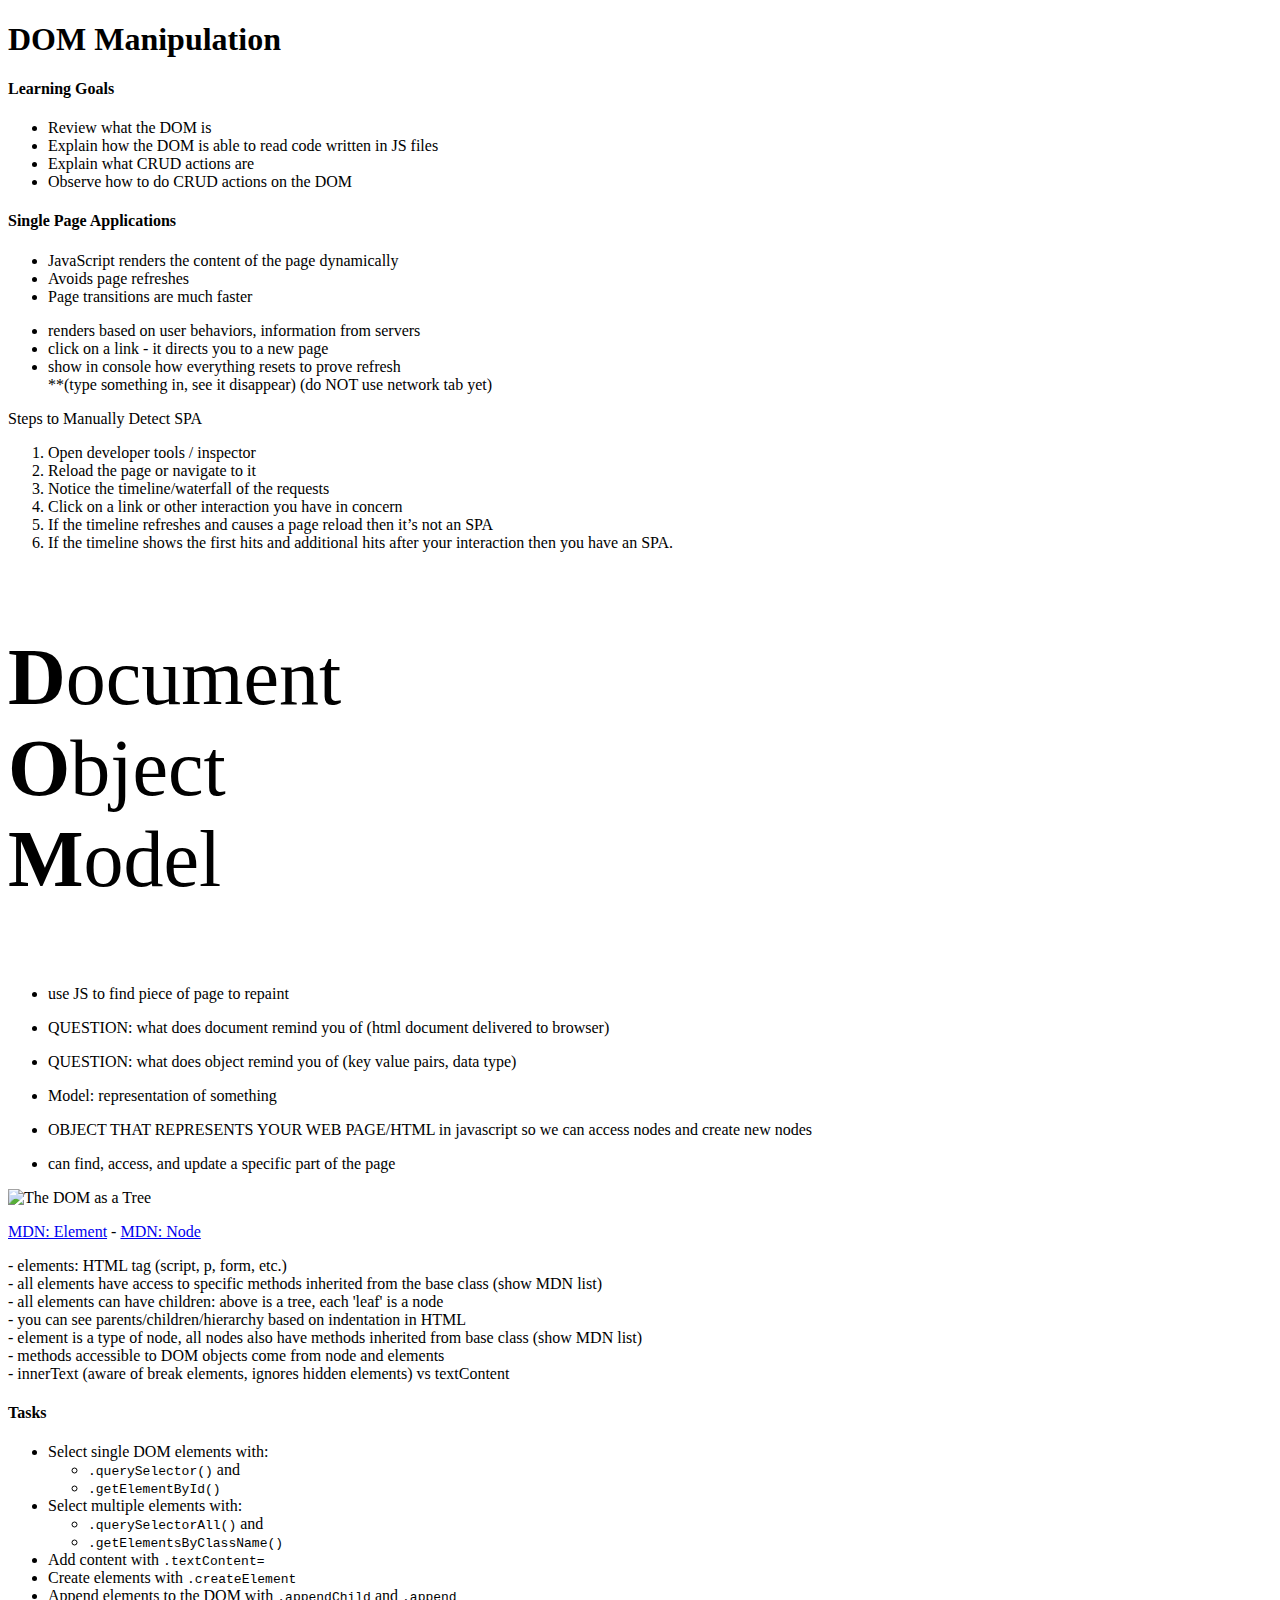
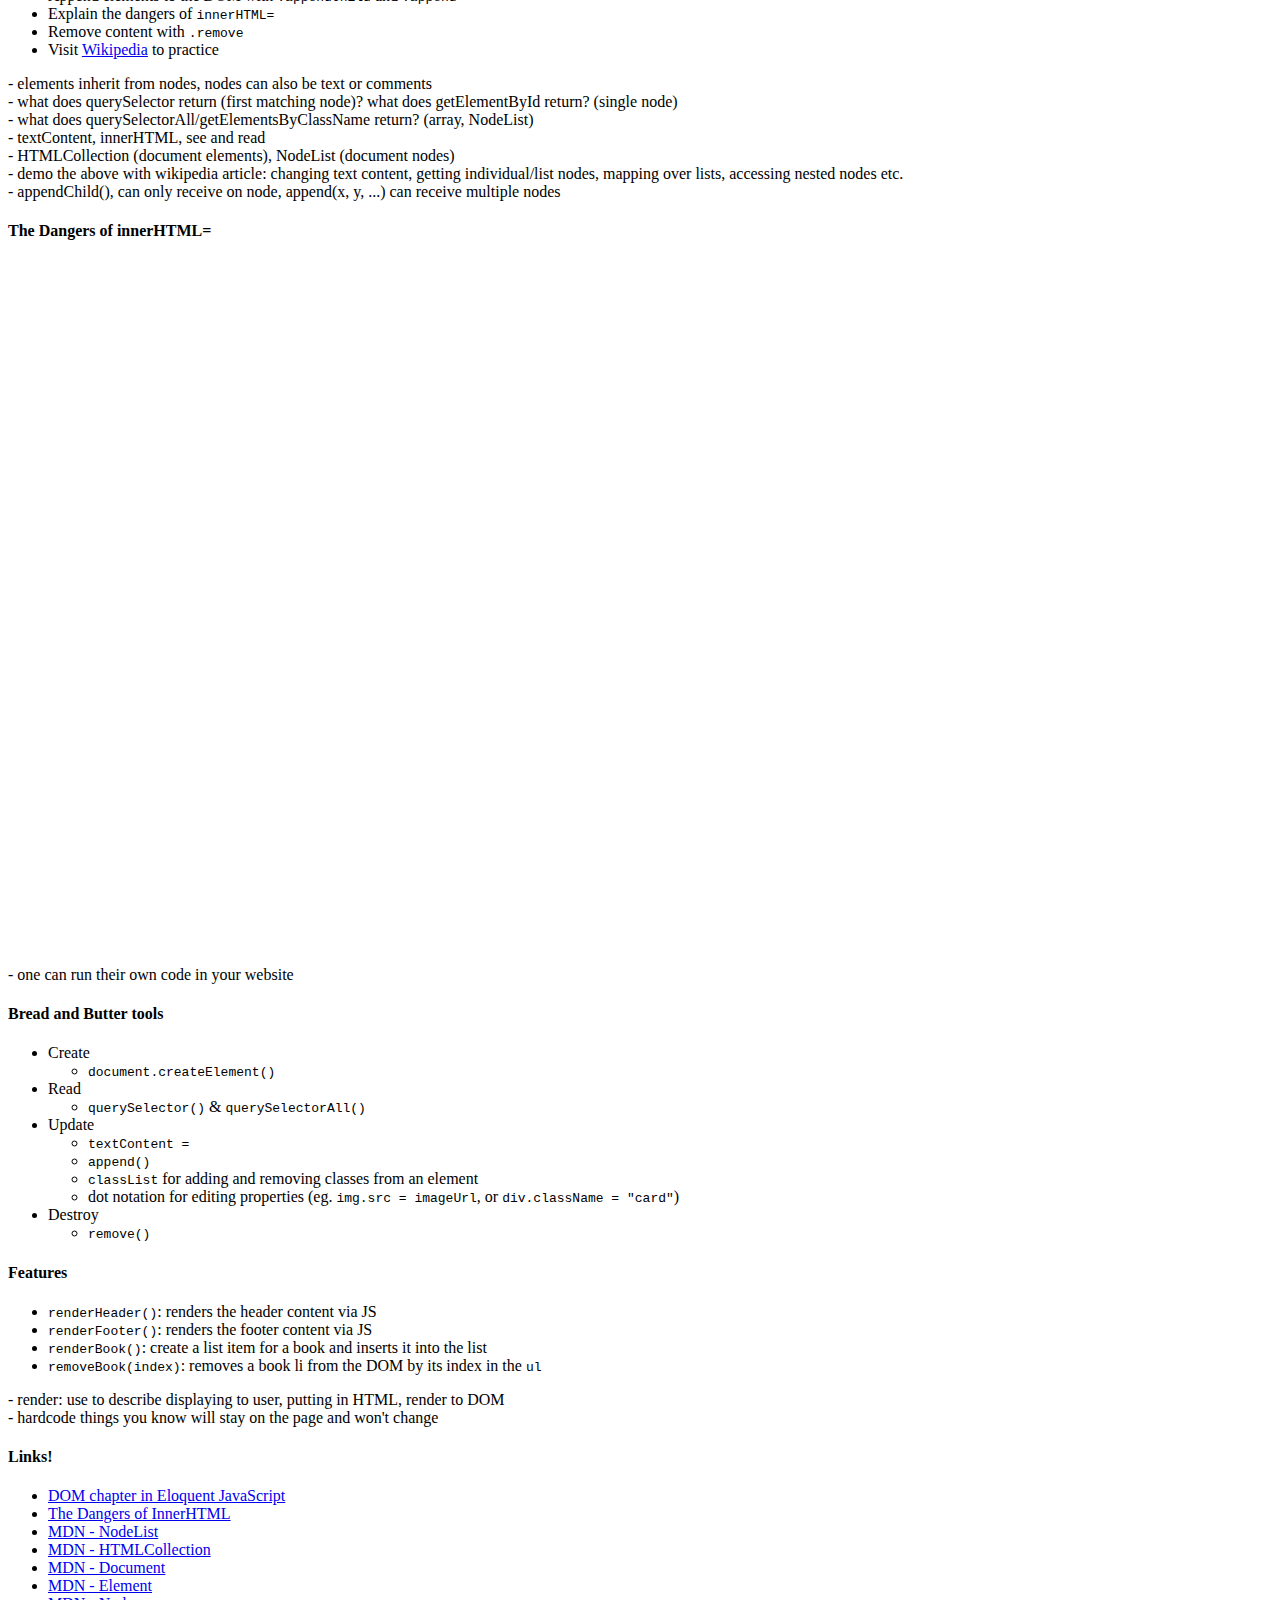
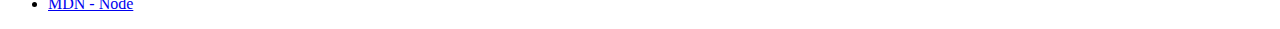
==== assets/export/index.html @ f5b66966 "demo done" ====
<!doctype html>
<html lang="en">

<head>
  <meta charset="utf-8">

  <title>02_dom_manipulation</title>

  <meta name="description" content="A framework for easily creating beautiful presentations using HTML">
  <meta name="author" content="Hakim El Hattab">

  <meta name="apple-mobile-web-app-capable" content="yes">
  <meta name="apple-mobile-web-app-status-bar-style" content="black-translucent">

  <meta name="viewport" content="width=device-width, initial-scale=1.0">

  <link rel="stylesheet" href="libs/reveal.js/4.3.1/reset.css">
  <link rel="stylesheet" href="libs/reveal.js/4.3.1/reveal.css">

  <link rel="stylesheet" href="https://maxcdn.bootstrapcdn.com/font-awesome/4.5.0/css/font-awesome.min.css">

  <!-- highlight Theme -->
  
  <link rel="stylesheet" href="libs/highlight.js/11.3.1/styles/monokai.min.css">
  
	
		
	<link rel="stylesheet" href="libs/reveal.js/4.3.1/plugin/chalkboard/style.css">
	
	
	
  <link rel="stylesheet" href="libs/reveal.js/4.3.1/plugin/customcontrols/style.css">
  
	



  <!-- Revealjs Theme -->
  
  <link rel="stylesheet" href="libs/reveal.js/4.3.1/theme/night.css" id="theme">
  
  

  <link rel="stylesheet" href="libs/styles/tasklist.css">
	<link rel="stylesheet" href="libs/styles/iota.css">
	<link rel="stylesheet" href="libs/styles/layout.css">


  <!-- Revealjs Theme -->
  

   <!-- css list -->
	

   
<style>
  :root {
     --r-main-font-size: 24px;
        
  }
</style>


</head>

<body>

   

  <div class="reveal">

    <!-- Any section element inside of this container is displayed as a slide -->
    <div class="slides">

      


    
        <section >
            
            <h1>DOM Manipulation</h1>

            </section>
    



    
        <section >
            
            <h4>Learning Goals</h4>
<ul>
<li>Review what the DOM is</li>
<li>Explain how the DOM is able to read code written in JS files</li>
<li>Explain what CRUD actions are</li>
<li>Observe how to do CRUD actions on the DOM</li>
</ul>
<aside class="notes">
</aside>
            </section>
    



    
        <section >
            
            <h4>Single Page Applications</h4>
<ul>
<li>JavaScript renders the content of the page dynamically</li>
<li>Avoids page refreshes</li>
<li>Page transitions are much faster</li>
</ul>
<aside class="notes">
<ul>
<li>renders based on user behaviors, information from servers <br /></li>
<li>click on a link - it directs you to a new page <br /></li>
<li>show in console how everything resets to prove refresh <br />
**(type something in, see it disappear) (do NOT use network tab yet) <br /></li>
</ul>
<p>Steps to Manually Detect SPA</p>
<ol>
<li>Open developer tools / inspector</li>
<li>Reload the page or navigate to it</li>
<li>Notice the timeline/waterfall of the requests</li>
<li>Click on a link or other interaction you have in concern</li>
<li>If the timeline refreshes and causes a page reload then it’s not an SPA</li>
<li>If the timeline shows the first hits and additional hits after your interaction then you have an SPA.</li>
</ol>
</aside>
            </section>
    



    
        <section >
            
            <p style="font-size: 5rem">
<b>D</b>ocument <br/>
<b>O</b>bject <br/>
<b>M</b>odel
</p>
<aside class="notes">
<ul>
<li>
<p>use JS to find piece of page to repaint</p>
</li>
<li>
<p>QUESTION: what does document remind you of (html document delivered to browser) <br /></p>
</li>
<li>
<p>QUESTION: what does object remind you of (key value pairs, data type) <br /></p>
</li>
<li>
<p>Model: representation of something <br /></p>
</li>
<li>
<p>OBJECT THAT REPRESENTS YOUR WEB PAGE/HTML in javascript so we can access nodes and create new nodes <br /></p>
</li>
<li>
<p>can find, access, and update a specific part of the page</p>
</li>
</ul>
</aside>
            </section>
    



    
        <section >
            
            <img src="./dom-is-a-tree.drawio.svg" alt="The DOM as a Tree" style="width: 80%" />
<p><a href="https://developer.mozilla.org/en-US/docs/Web/API/Element">MDN: Element</a> - <a href="https://developer.mozilla.org/en-US/docs/Web/API/Node">MDN: Node</a></p>
<aside class="notes">
- elements: HTML tag (script, p, form, etc.)<br />
- all elements have access to specific methods inherited from the base class (show MDN list) <br />
- all elements can have children: above is a tree, each 'leaf' is a node <br />
- you can see parents/children/hierarchy based on indentation in HTML <br />
- element is a type of node, all nodes also have methods inherited from base class (show MDN list) <br />
- methods accessible to DOM objects come from node and elements <br />
- innerText (aware of break elements, ignores hidden elements) vs textContent
</aside>
            </section>
    



    
        <section >
            
            <h4>Tasks</h4>
<ul>
<li>Select single DOM elements with:
<ul>
<li><code>.querySelector()</code> and</li>
<li><code>.getElementById()</code></li>
</ul>
</li>
<li>Select multiple elements with:
<ul>
<li><code>.querySelectorAll()</code> and</li>
<li><code>.getElementsByClassName()</code></li>
</ul>
</li>
<li>Add content with <code>.textContent=</code></li>
<li>Create elements with <code>.createElement</code></li>
<li>Append elements to the DOM with <code>.appendChild</code> and <code>.append</code></li>
<li>Explain the dangers of <code>innerHTML=</code></li>
<li>Remove content with <code>.remove</code></li>
<li>Visit <a href="https://en.wikipedia.org/wiki/The_Most_Unwanted_Song" rel="noopener noreferrer" target="_blank">Wikipedia</a> to practice</li>
</ul>
<aside class="notes">
- elements inherit from nodes, nodes can also be text or comments <br />
- what does querySelector return (first matching node)?  what does getElementById return? (single node) <br />
- what does querySelectorAll/getElementsByClassName return? (array, NodeList) <br />
- textContent, innerHTML, see and read <br />
- HTMLCollection (document elements), NodeList (document nodes) <br />
- demo the above with wikipedia article: changing text content, getting individual/list nodes, mapping over lists, accessing nested nodes etc. <br />
- appendChild(), can only receive on node, append(x, y, ...) can receive multiple nodes
</aside>
            </section>
    



    
        <section >
            
            <h4>The Dangers of innerHTML=</h4>
<iframe src="https://codesandbox.io/embed/dark-silence-5rbq0x?fontsize=14&hidenavigation=1&theme=dark"
  style="width:100%; height:700px; border:0; border-radius: 4px; overflow:hidden;"
  title="dark-silence-5rbq0x"
  allow="accelerometer; ambient-light-sensor; camera; encrypted-media; geolocation; gyroscope; hid; microphone; midi; payment; usb; vr; xr-spatial-tracking"
  sandbox="allow-forms allow-modals allow-popups allow-presentation allow-same-origin allow-scripts"
></iframe>
<aside class="notes">
- one can run their own code in your website
</aside>
            </section>
    



    
        <section >
            
            <h4>Bread and Butter tools</h4>
<ul>
<li>Create
<ul>
<li><code>document.createElement()</code></li>
</ul>
</li>
<li>Read
<ul>
<li><code>querySelector()</code> &amp; <code>querySelectorAll()</code></li>
</ul>
</li>
<li>Update
<ul>
<li><code>textContent =</code></li>
<li><code>append()</code></li>
<li><code>classList</code> for adding and removing classes from an element</li>
<li>dot notation for editing properties (eg. <code>img.src = imageUrl</code>, or <code>div.className = &quot;card&quot;</code>)</li>
</ul>
</li>
<li>Destroy
<ul>
<li><code>remove()</code></li>
</ul>
</li>
</ul>
<aside class="notes">
</aside>
            </section>
    



    
        <section >
            
            <h4>Features</h4>
<ul>
<li><code>renderHeader()</code>: renders the header content via JS</li>
<li><code>renderFooter()</code>: renders the footer content via JS</li>
<li><code>renderBook()</code>: create a list item for a book and inserts it into the list</li>
<li><code>removeBook(index)</code>: removes a book li from the DOM by its index in the <code>ul</code></li>
</ul>
<aside class="notes">
- render: use to describe displaying to user, putting in HTML, render to DOM <br />
- hardcode things you know will stay on the page and won't change
</aside>
            </section>
    



    
        <section >
            
            <h4>Links!</h4>
<ul>
<li><a href="https://eloquentjavascript.net/14_dom.html">DOM chapter in Eloquent JavaScript</a></li>
<li><a href="https://betterprogramming.pub/dom-manipulation-the-dangers-of-innerhtml-602f4119d905">The Dangers of InnerHTML</a></li>
<li><a href="https://developer.mozilla.org/en-US/docs/Web/API/NodeList">MDN - NodeList</a></li>
<li><a href="https://developer.mozilla.org/en-US/docs/Web/API/HTMLCollection">MDN - HTMLCollection</a></li>
<li><a href="https://developer.mozilla.org/en-US/docs/Web/API/Document">MDN - Document</a></li>
<li><a href="https://developer.mozilla.org/en-US/docs/Web/API/Element">MDN - Element</a></li>
<li><a href="https://developer.mozilla.org/en-US/docs/Web/API/Node">MDN - Node</a></li>
</ul>
<aside class="notes">
</aside>
            </section>
    


    </div>


  </div>

  <div class="line top"></div>
  <div class="line bottom"></div>
  <div class="line left"></div>
  <div class="line right"></div>

  <script src="libs/reveal.js/4.3.1/reveal.js"></script>
<script src="libs/reveal.js/4.3.1/plugin/notes/notes.js"></script>
<script src="libs/reveal.js/4.3.1/plugin/markdown/markdown.js"></script>
<script src="libs/reveal.js/4.3.1/plugin/highlight/highlight.js"></script>
<script src="libs/reveal.js/4.3.1/plugin/math/math.js"></script>
<script src="libs/reveal.js/4.3.1/plugin/fullscreen/plugin.js"></script>
<script src="libs/reveal.js/4.3.1/plugin/animate/plugin.js"></script>
<script src="libs/reveal.js/4.3.1/plugin/animate/svg.min.js"></script>
<script src="libs/reveal.js/4.3.1/plugin/anything/plugin.js"></script>
<script src="libs/reveal.js/4.3.1/plugin/anything/Chart.min.js"></script>
<script src="libs/reveal.js/4.3.1/plugin/anything/d3/d3.v3.min.js"></script>
<script src="libs/reveal.js/4.3.1/plugin/anything/d3.patch.js"></script>
<script src="libs/reveal.js/4.3.1/plugin/anything/d3/queue.v1.min.js"></script>
<script src="libs/reveal.js/4.3.1/plugin/anything/d3/topojson.v1.min.js"></script>
<script src="libs/reveal.js/4.3.1/plugin/anything/function-plot.js"></script>
<script src="libs/reveal.js/4.3.1/plugin/customcontrols/plugin.js"></script>
<script src="libs/reveal.js/4.3.1/plugin/embed-tweet/plugin.js"></script>
<script src="libs/reveal.js/4.3.1/plugin/chart/chart.min.js"></script>
<script src="libs/reveal.js/4.3.1/plugin/chart/plugin.js"></script>
<script src="libs/reveal.js/4.3.1/plugin/verticator/verticator.js"></script>

<script src="libs/reveal.js/4.3.1/plugin/zoom/zoom.js"></script>
<script src="libs/reveal.js/4.3.1/plugin/search/search.js"></script>
<script src="libs/reveal.js/4.3.1/plugin/menu/menu.js"></script>
<script src="libs/reveal.js/4.3.1/plugin/chalkboard/plugin.js"></script>

<!--	<script src="libs/reveal.js/4.3.1/plugin/audio-slideshow/plugin.js"></script>  -->
<!--	<script src="libs/reveal.js/4.3.1/plugin/audio-slideshow/recorder.js"></script>-->
<!--	<script src="libs/reveal.js/4.3.1/plugin/audio-slideshow/RecordRTC.js"></script>-->

  

<script>
  const printPlugins = [
      RevealNotes,
      RevealHighlight,
      RevealMath.MathJax3,
      RevealAnimate,
      RevealChalkboard, 
			RevealEmbedTweet,
			RevealChart,
		];

		const plugins =  [...printPlugins,
		RevealZoom, 
		RevealSearch, 
				RevealMarkdown, 
				RevealMenu, 
				RevealFullscreen,
				RevealAnything,
				//RevealAudioSlideshow,
				//RevealAudioRecorder,
				RevealCustomControls, 
				// poll
				// question
				// seminar
				Verticator 
				 ]


		// Also available as an ES module, see:
		// https://revealjs.com/initialization/
		Reveal.initialize({
			controls: true,
      controlsTutorial: true,
      controlsLayout: 'bottom-right',
      controlsBackArrows: 'faded',
      progress: true,
      slideNumber: false,
      //#showSlideNumber "all" "print" "speaker"
      hash: true, //# hash: false,
      //# respondToHashChanges: true,
      //# history: false,
      keyboard: true,
      //#keyboardCondition: null,
      overview: true,
      center: true,
      touch: false,
      loop: false,
      rtl: false,
      //#navigationMode: 'default', linear grid
      shuffle: false,
      fragments: true,
      fragmentInURL: false,
      embedded: false,
      help: true,
      //#pause: true
      showNotes: false,
      autoPlayMedia: false, // TODO fix this to a nullable value
      //#preloadIframes: null. true false
      //#autoAnimate: true
      //#autoAnimateMatcher: null,
      //#autoAnimateEasing: 'ease',
      //autoAnimateDuration: 1.0,
      //#autoAnimateUnmatched: true
      //#autoAnimateStyles: []
      autoSlide: 0, // TODO fix this to a falseable value
      autoSlideStoppable: true,
      autoSlideMethod: '0',
      defaultTiming: 120,
      mouseWheel: false,
      //#previewLinks: false
      //#postMessage: true, // TODO : this can cause issues with the vscode api ???
      //#postMessageEvents: false,
      //#focusBodyOnPageVisibilityChange: true,
      transition: 'slide',
      transitionSpeed: 'default',
      backgroundTransition: 'fade',
      //#pdfMaxPagesPerSlide: Number.POSITIVE_INFINITY,
      //#pdfSeparateFragments: true,
      //#pdfPageHeightOffset: -1,
      viewDistance: 3,
      //#mobileViewDistance: 2,
      display: 'block',
      //#hideInactiveCursor: true,
      //#hideCursorTime: 5000

      // Parallax Background
      parallaxBackgroundImage: '',
      parallaxBackgroundSize: '',
      parallaxBackgroundHorizontal: 0,
      parallaxBackgroundVertical: 0,

      //Presentation Size
      width: 960,
			height: 700,
			margin: 0.01,
      minScale: 0.2,
      maxScale: 2,
      disableLayout: false,

      audio: {
        prefix: 'audio/', // audio files are stored in the "audio" folder
        suffix: '.ogg', // audio files have the ".ogg" ending
        textToSpeechURL: null, // the URL to the text to speech converter
        defaultNotes: false, // use slide notes as default for the text to speech converter
        defaultText: false, // use slide text as default for the text to speech converter
        advance: 0, // advance to next slide after given time in milliseconds after audio has played, use negative value to not advance
        autoplay: false, // automatically start slideshow
        defaultDuration: 5, // default duration in seconds if no audio is available
        defaultAudios: true, // try to play audios with names such as audio/1.2.ogg
        playerOpacity: 0.05, // opacity value of audio player if unfocused
        playerStyle: 'position: fixed; bottom: 4px; left: 25%; width: 50%; height:75px; z-index: 33;', // style used for container of audio controls
        startAtFragment: false, // when moving to a slide, start at the current fragment or at the start of the slide
      },
      
      chalkboard: { // font-awesome.min.css must be available
        //src: "chalkboard/chalkboard.json",
        storage: "chalkboard-demo",
      },
      
			customcontrols: {
					controls: [
      						{
						  id: 'toggle-overview',
						  title: 'Toggle overview (O)',
						  icon: '<i class="fa fa-th"></i>',
						  action: 'Reveal.toggleOverview();'
						}
						,
      {
        icon: '<i class="fa fa-pen-square"></i>',
        title: 'Toggle chalkboard (B)',
        action: 'RevealChalkboard.toggleChalkboard();'
      },
      {
        icon: '<i class="fa fa-pen"></i>',
        title: 'Toggle notes canvas (C)',
        action: 'RevealChalkboard.toggleNotesCanvas();'
      }
      
				]
			},
			chart: {
					defaults: { 
						color: 'lightgray', // color of labels
						scale: { 
							beginAtZero: true, 
							ticks: { stepSize: 1 },
							grid: { color: "lightgray" } , // color of grid lines
						},
					},
					line: { borderColor: [ "rgba(20,220,220,.8)" , "rgba(220,120,120,.8)", "rgba(20,120,220,.8)" ], "borderDash": [ [5,10], [0,0] ] }, 
					bar: { backgroundColor: [ "rgba(20,220,220,.8)" , "rgba(220,120,120,.8)", "rgba(20,120,220,.8)" ]}, 
					pie: { backgroundColor: [ ["rgba(0,0,0,.8)" , "rgba(220,20,20,.8)", "rgba(20,220,20,.8)", "rgba(220,220,20,.8)", "rgba(20,20,220,.8)"] ]},
					radar: { borderColor: [ "rgba(20,220,220,.8)" , "rgba(220,120,120,.8)", "rgba(20,120,220,.8)" ]}, 
			},
			math: {
				mathjax: 'https://cdn.jsdelivr.net/gh/mathjax/mathjax@2.7.8/MathJax.js',
				config: 'TeX-AMS_HTML-full',
				// pass other options into `MathJax.Hub.Config()`
				TeX: { Macros: { RR: "{\\bf R}" } }
				},
				anything: [ 
				{
		className: "plot",
		defaults: {width:500, height: 500, grid:true},
		initialize: (function(container, options){ options.target = "#"+container.id; functionPlot(options) })
	 },
	 {
		className: "chart",  
		initialize: (function(container, options){ container.chart = new Chart(container.getContext("2d"), options);  })
	 },
	 {
		className: "anything",
		initialize: (function(container, options){ if (options && options.initialize) { options.initialize(container)} })
	 },
					],
			// Learn about plugins: https://revealjs.com/plugins/
			plugins: (window.location.search.match(/print-pdf/gi) ? printPlugins : plugins ) 
		});
			


	    // Change chalkboard theme : 
		function changeTheme(input) {
			var config = {};
			config.theme = input.value;
			Reveal.getPlugin("RevealChalkboard").configure(config);
			input.blur();
		}

		// // Handle the message inside the webview
        // window.addEventListener('message', event => {

        //     const message = event.data; // The JSON data our extension sent

        //     switch (message.command) {
        //         case 'refactor':
        //             Reveal.toggleHelp();
        //     }
        // });

		if (window.location.search.match(/print-pdf-now/gi)) {
      		setTimeout(() => {
				window.print();
			  }, 2500);
			
    }
</script>

</body>

</html>
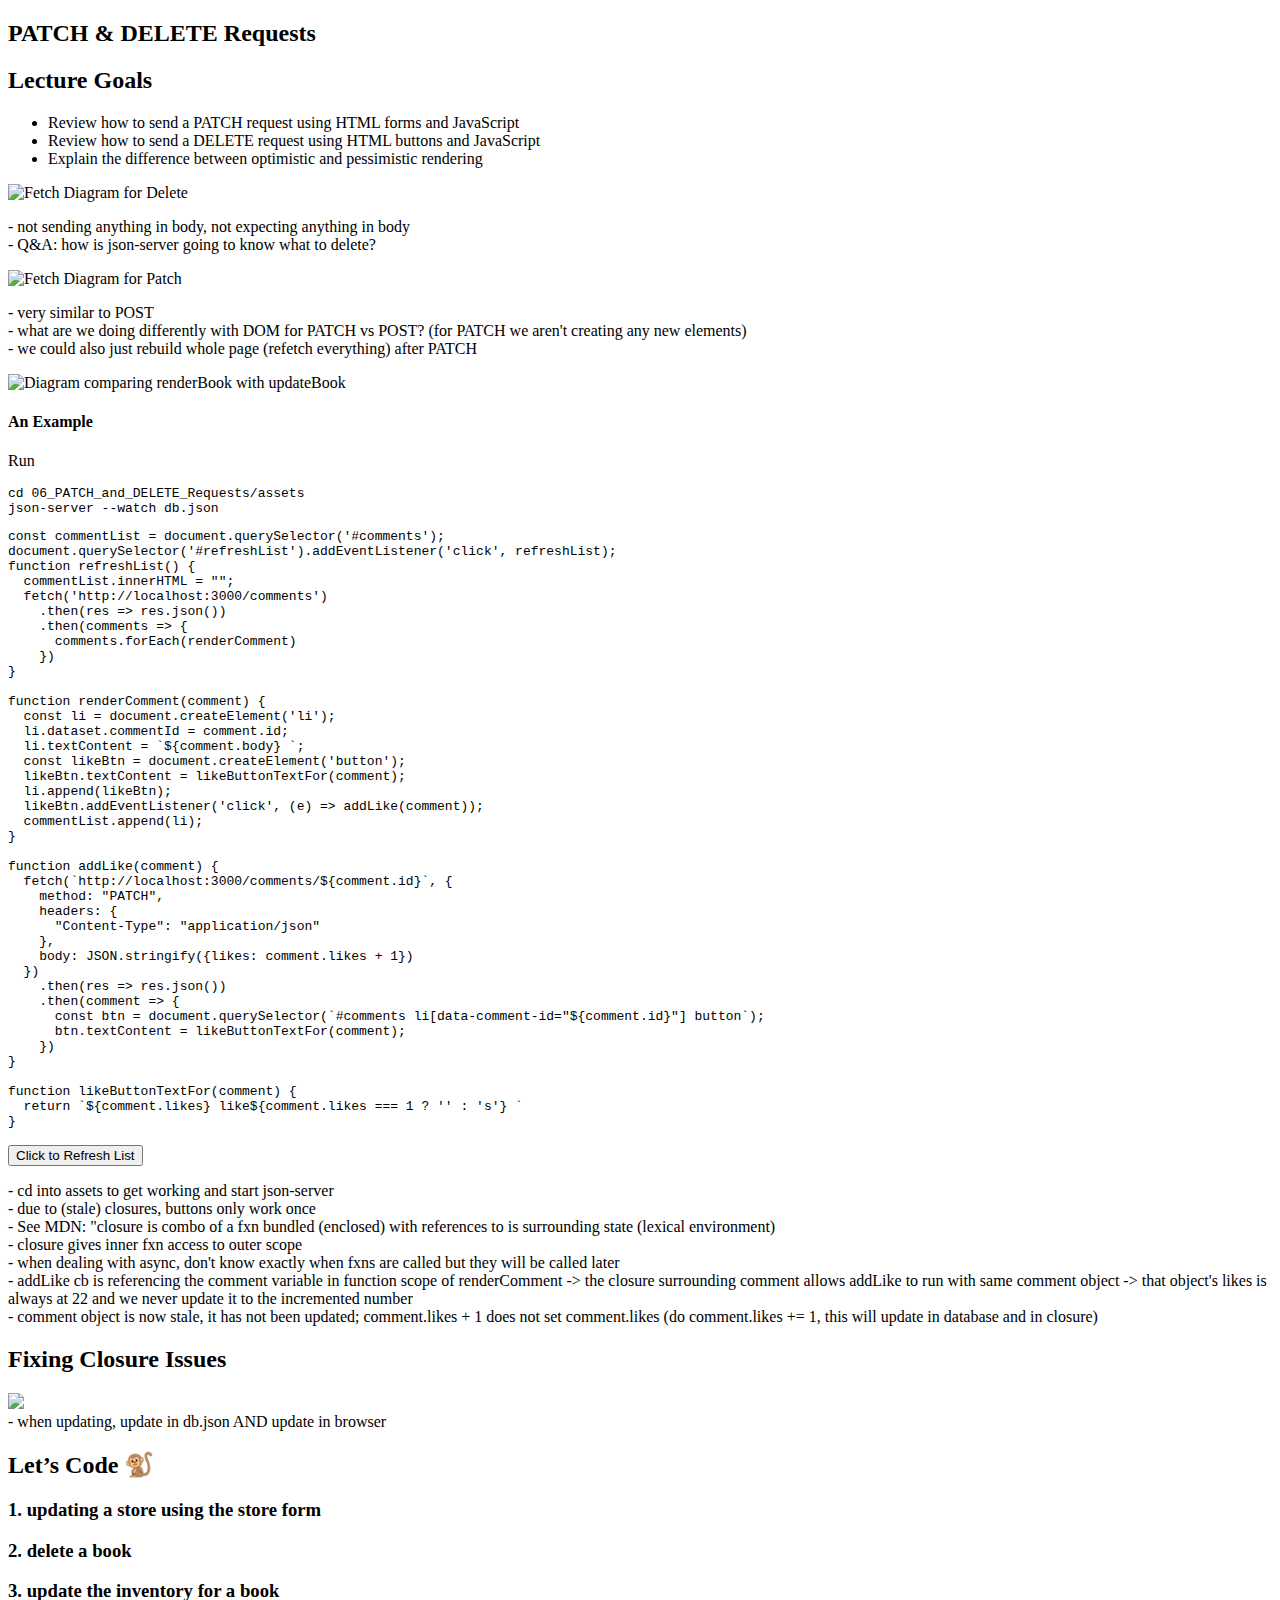
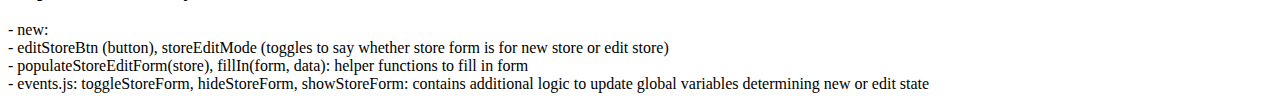
==== commit 1b673208: "demo done" ====
--- a/assets/export/index.html
+++ b/assets/export/index.html
@@ -4,7 +4,7 @@
 <head>
   <meta charset="utf-8">
 
-  <title>02_dom_manipulation</title>
+  <title>06_patch_delete</title>
 
   <meta name="description" content="A framework for easily creating beautiful presentations using HTML">
   <meta name="author" content="Hakim El Hattab">
@@ -78,22 +78,21 @@
     
         <section >
             
-            <h1>DOM Manipulation</h1>
-
-            </section>
-    
-
-
-
-    
-        <section >
-            
-            <h4>Learning Goals</h4>
+            <h2>PATCH &amp; DELETE Requests</h2>
+
+            </section>
+    
+
+
+
+    
+        <section >
+            
+            <h2>Lecture Goals</h2>
 <ul>
-<li>Review what the DOM is</li>
-<li>Explain how the DOM is able to read code written in JS files</li>
-<li>Explain what CRUD actions are</li>
-<li>Observe how to do CRUD actions on the DOM</li>
+<li>Review how to send a PATCH request using HTML forms and JavaScript</li>
+<li>Review how to send a DELETE request using HTML buttons and JavaScript</li>
+<li>Explain the difference between optimistic and pessimistic rendering</li>
 </ul>
 <aside class="notes">
 </aside>
@@ -105,213 +104,186 @@
     
         <section >
             
-            <h4>Single Page Applications</h4>
-<ul>
-<li>JavaScript renders the content of the page dynamically</li>
-<li>Avoids page refreshes</li>
-<li>Page transitions are much faster</li>
+            <p><img 
+  src="fetch-delete-diagram.drawio.svg"
+  alt="Fetch Diagram for Delete"
+  style="width: 90%"
+/></p>
+<aside class="notes">
+- not sending anything in body, not expecting anything in body <br />
+- Q&A: how is json-server going to know what to delete?
+</aside>
+            </section>
+    
+
+
+
+    
+        <section >
+            
+            <p><img 
+  src="fetch-patch-diagram.drawio.svg"
+  alt="Fetch Diagram for Patch"
+  style="width: 90%"
+/></p>
+<aside class="notes">
+- very similar to POST <br />
+- what are we doing differently with DOM for PATCH vs POST? (for PATCH we aren't creating any new elements) <br />
+- we could also just rebuild whole page (refetch everything) after PATCH
+</aside>
+            </section>
+    
+
+
+
+    
+        <section >
+            
+            <p><img
+  src="render-book-to-update-book.drawio.svg"
+  alt="Diagram comparing renderBook with updateBook"
+  style="width: 90%"
+/></p>
+<aside class="notes">
+</aside>
+            </section>
+    
+
+
+
+    
+        <section >
+            
+            <h4>An Example</h4>
+<p>Run</p>
+<pre><code>cd 06_PATCH_and_DELETE_Requests/assets
+json-server --watch db.json
+</code></pre>
+<pre><code data-line-numbers>const commentList = document.querySelector('#comments');
+document.querySelector('#refreshList').addEventListener('click', refreshList);
+function refreshList() {
+  commentList.innerHTML = "";
+  fetch('http://localhost:3000/comments')
+    .then(res => res.json())
+    .then(comments => {
+      comments.forEach(renderComment)
+    })
+}
+
+function renderComment(comment) {
+  const li = document.createElement('li');
+  li.dataset.commentId = comment.id;
+  li.textContent = `${comment.body} `;
+  const likeBtn = document.createElement('button');
+  likeBtn.textContent = likeButtonTextFor(comment);
+  li.append(likeBtn);
+  likeBtn.addEventListener('click', (e) => addLike(comment));
+  commentList.append(li);
+}
+
+function addLike(comment) {
+  fetch(`http://localhost:3000/comments/${comment.id}`, {
+    method: "PATCH",
+    headers: {
+      "Content-Type": "application/json"
+    },
+    body: JSON.stringify({likes: comment.likes + 1})
+  })
+    .then(res => res.json())
+    .then(comment => {
+      const btn = document.querySelector(`#comments li[data-comment-id="${comment.id}"] button`);
+      btn.textContent = likeButtonTextFor(comment);
+    })
+}
+
+function likeButtonTextFor(comment) {
+  return `${comment.likes} like${comment.likes === 1 ? '' : 's'} `
+} </code></pre>
+<p><button id="refreshList">Click to Refresh List</button></p>
+<ul id="comments">
 </ul>
-<aside class="notes">
-<ul>
-<li>renders based on user behaviors, information from servers <br /></li>
-<li>click on a link - it directs you to a new page <br /></li>
-<li>show in console how everything resets to prove refresh <br />
-**(type something in, see it disappear) (do NOT use network tab yet) <br /></li>
-</ul>
-<p>Steps to Manually Detect SPA</p>
-<ol>
-<li>Open developer tools / inspector</li>
-<li>Reload the page or navigate to it</li>
-<li>Notice the timeline/waterfall of the requests</li>
-<li>Click on a link or other interaction you have in concern</li>
-<li>If the timeline refreshes and causes a page reload then it’s not an SPA</li>
-<li>If the timeline shows the first hits and additional hits after your interaction then you have an SPA.</li>
-</ol>
-</aside>
-            </section>
-    
-
-
-
-    
-        <section >
-            
-            <p style="font-size: 5rem">
-<b>D</b>ocument <br/>
-<b>O</b>bject <br/>
-<b>M</b>odel
-</p>
-<aside class="notes">
-<ul>
-<li>
-<p>use JS to find piece of page to repaint</p>
-</li>
-<li>
-<p>QUESTION: what does document remind you of (html document delivered to browser) <br /></p>
-</li>
-<li>
-<p>QUESTION: what does object remind you of (key value pairs, data type) <br /></p>
-</li>
-<li>
-<p>Model: representation of something <br /></p>
-</li>
-<li>
-<p>OBJECT THAT REPRESENTS YOUR WEB PAGE/HTML in javascript so we can access nodes and create new nodes <br /></p>
-</li>
-<li>
-<p>can find, access, and update a specific part of the page</p>
-</li>
-</ul>
-</aside>
-            </section>
-    
-
-
-
-    
-        <section >
-            
-            <img src="./dom-is-a-tree.drawio.svg" alt="The DOM as a Tree" style="width: 80%" />
-<p><a href="https://developer.mozilla.org/en-US/docs/Web/API/Element">MDN: Element</a> - <a href="https://developer.mozilla.org/en-US/docs/Web/API/Node">MDN: Node</a></p>
-<aside class="notes">
-- elements: HTML tag (script, p, form, etc.)<br />
-- all elements have access to specific methods inherited from the base class (show MDN list) <br />
-- all elements can have children: above is a tree, each 'leaf' is a node <br />
-- you can see parents/children/hierarchy based on indentation in HTML <br />
-- element is a type of node, all nodes also have methods inherited from base class (show MDN list) <br />
-- methods accessible to DOM objects come from node and elements <br />
-- innerText (aware of break elements, ignores hidden elements) vs textContent
-</aside>
-            </section>
-    
-
-
-
-    
-        <section >
-            
-            <h4>Tasks</h4>
-<ul>
-<li>Select single DOM elements with:
-<ul>
-<li><code>.querySelector()</code> and</li>
-<li><code>.getElementById()</code></li>
-</ul>
-</li>
-<li>Select multiple elements with:
-<ul>
-<li><code>.querySelectorAll()</code> and</li>
-<li><code>.getElementsByClassName()</code></li>
-</ul>
-</li>
-<li>Add content with <code>.textContent=</code></li>
-<li>Create elements with <code>.createElement</code></li>
-<li>Append elements to the DOM with <code>.appendChild</code> and <code>.append</code></li>
-<li>Explain the dangers of <code>innerHTML=</code></li>
-<li>Remove content with <code>.remove</code></li>
-<li>Visit <a href="https://en.wikipedia.org/wiki/The_Most_Unwanted_Song" rel="noopener noreferrer" target="_blank">Wikipedia</a> to practice</li>
-</ul>
-<aside class="notes">
-- elements inherit from nodes, nodes can also be text or comments <br />
-- what does querySelector return (first matching node)?  what does getElementById return? (single node) <br />
-- what does querySelectorAll/getElementsByClassName return? (array, NodeList) <br />
-- textContent, innerHTML, see and read <br />
-- HTMLCollection (document elements), NodeList (document nodes) <br />
-- demo the above with wikipedia article: changing text content, getting individual/list nodes, mapping over lists, accessing nested nodes etc. <br />
-- appendChild(), can only receive on node, append(x, y, ...) can receive multiple nodes
-</aside>
-            </section>
-    
-
-
-
-    
-        <section >
-            
-            <h4>The Dangers of innerHTML=</h4>
-<iframe src="https://codesandbox.io/embed/dark-silence-5rbq0x?fontsize=14&hidenavigation=1&theme=dark"
-  style="width:100%; height:700px; border:0; border-radius: 4px; overflow:hidden;"
-  title="dark-silence-5rbq0x"
-  allow="accelerometer; ambient-light-sensor; camera; encrypted-media; geolocation; gyroscope; hid; microphone; midi; payment; usb; vr; xr-spatial-tracking"
-  sandbox="allow-forms allow-modals allow-popups allow-presentation allow-same-origin allow-scripts"
-></iframe>
-<aside class="notes">
-- one can run their own code in your website
-</aside>
-            </section>
-    
-
-
-
-    
-        <section >
-            
-            <h4>Bread and Butter tools</h4>
-<ul>
-<li>Create
-<ul>
-<li><code>document.createElement()</code></li>
-</ul>
-</li>
-<li>Read
-<ul>
-<li><code>querySelector()</code> &amp; <code>querySelectorAll()</code></li>
-</ul>
-</li>
-<li>Update
-<ul>
-<li><code>textContent =</code></li>
-<li><code>append()</code></li>
-<li><code>classList</code> for adding and removing classes from an element</li>
-<li>dot notation for editing properties (eg. <code>img.src = imageUrl</code>, or <code>div.className = &quot;card&quot;</code>)</li>
-</ul>
-</li>
-<li>Destroy
-<ul>
-<li><code>remove()</code></li>
-</ul>
-</li>
-</ul>
-<aside class="notes">
-</aside>
-            </section>
-    
-
-
-
-    
-        <section >
-            
-            <h4>Features</h4>
-<ul>
-<li><code>renderHeader()</code>: renders the header content via JS</li>
-<li><code>renderFooter()</code>: renders the footer content via JS</li>
-<li><code>renderBook()</code>: create a list item for a book and inserts it into the list</li>
-<li><code>removeBook(index)</code>: removes a book li from the DOM by its index in the <code>ul</code></li>
-</ul>
-<aside class="notes">
-- render: use to describe displaying to user, putting in HTML, render to DOM <br />
-- hardcode things you know will stay on the page and won't change
-</aside>
-            </section>
-    
-
-
-
-    
-        <section >
-            
-            <h4>Links!</h4>
-<ul>
-<li><a href="https://eloquentjavascript.net/14_dom.html">DOM chapter in Eloquent JavaScript</a></li>
-<li><a href="https://betterprogramming.pub/dom-manipulation-the-dangers-of-innerhtml-602f4119d905">The Dangers of InnerHTML</a></li>
-<li><a href="https://developer.mozilla.org/en-US/docs/Web/API/NodeList">MDN - NodeList</a></li>
-<li><a href="https://developer.mozilla.org/en-US/docs/Web/API/HTMLCollection">MDN - HTMLCollection</a></li>
-<li><a href="https://developer.mozilla.org/en-US/docs/Web/API/Document">MDN - Document</a></li>
-<li><a href="https://developer.mozilla.org/en-US/docs/Web/API/Element">MDN - Element</a></li>
-<li><a href="https://developer.mozilla.org/en-US/docs/Web/API/Node">MDN - Node</a></li>
-</ul>
-<aside class="notes">
+<script>
+const commentList = document.querySelector('#comments');
+document.querySelector('#refreshList').addEventListener('click', refreshList);
+function refreshList() {
+  commentList.innerHTML = "";
+  fetch('http://localhost:3000/comments')
+    .then(res => res.json())
+    .then(comments => {
+      comments.forEach(renderComment)
+    })
+}
+
+function renderComment(comment) {
+  const li = document.createElement('li');
+  li.dataset.commentId = comment.id;
+  li.textContent = `${comment.body} `;
+  const likeBtn = document.createElement('button');
+  likeBtn.textContent = likeButtonTextFor(comment);
+  li.append(likeBtn);
+  likeBtn.addEventListener('click', (e) => addLike(comment));
+  commentList.append(li);
+}
+
+function addLike(comment) {
+  fetch(`http://localhost:3000/comments/${comment.id}`, {
+    method: "PATCH",
+    headers: {
+      "Content-Type": "application/json"
+    },
+    body: JSON.stringify({likes: comment.likes += 1})
+  })
+    .then(res => res.json())
+    .then(comment => {
+      const btn = document.querySelector(`#comments li[data-comment-id="${comment.id}"] button`);
+      btn.textContent = likeButtonTextFor(comment);
+    })
+}
+
+function likeButtonTextFor(comment) {
+  return `${comment.likes} like${comment.likes === 1 ? '' : 's'} `
+}
+
+</script>
+<aside class="notes">
+- cd into assets to get working and start json-server <br />
+- due to (stale) closures, buttons only work once <br />
+- See MDN: "closure is combo of a fxn bundled (enclosed) with references to is surrounding state (lexical environment) <br />
+- closure gives inner fxn access to outer scope <br />
+- when dealing with async, don't know exactly when fxns are called but they will be called later <br />
+- addLike cb is referencing the comment variable in function scope of renderComment -> the closure surrounding comment allows addLike to run with same comment object -> that object's likes is always at 22 and we never update it to the incremented number <br />
+- comment object is now stale, it has not been updated; comment.likes + 1 does not set comment.likes (do comment.likes += 1, this will update in database and in closure)
+</aside>
+            </section>
+    
+
+
+
+    
+        <section >
+            
+            <h2>Fixing Closure Issues</h2>
+<img src="./closure-fix.png" />
+<aside class="notes">
+- when updating, update in db.json AND update in browser <br />
+</aside>
+            </section>
+    
+
+
+
+    
+        <section >
+            
+            <h2>Let’s Code 🐒</h2>
+<h3>1. updating a store using the store form</h3>
+<h3>2. delete a book</h3>
+<h3>3. update the inventory for a book</h3>
+<aside class="notes">
+- new: <br />
+- editStoreBtn (button), storeEditMode (toggles to say whether store form is for new store or edit store) <br />
+- populateStoreEditForm(store), fillIn(form, data): helper functions to fill in form <br />
+- events.js: toggleStoreForm, hideStoreForm, showStoreForm: contains additional logic to update global variables determining new or edit state
 </aside>
             </section>
     
